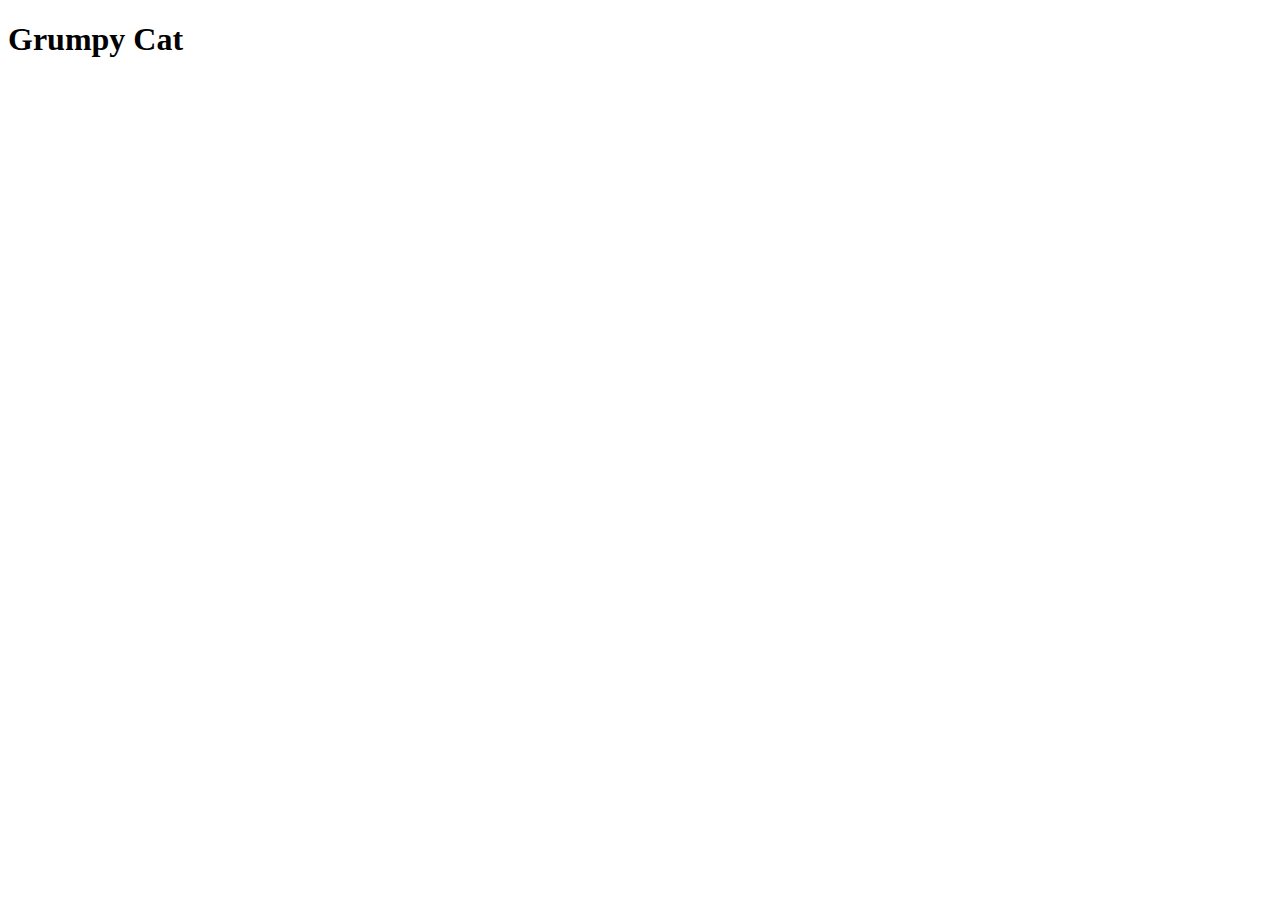
==== resume_page/index.html @ 0903f8df "resume index.html file is setup" ====
<!DOCTYPE html>
<html lang="en">
<head>
    <meta charset="UTF-8">
    <meta http-equiv="X-UA-Compatible" content="IE=edge">
    <meta name="viewport" content="width=device-width, initial-scale=1.0">
    <title>Document</title>
    <link rel="stylesheet" href="style.css">
</head>
<body>
    <h1>Grumpy Cat</h1>

</body>
</html>
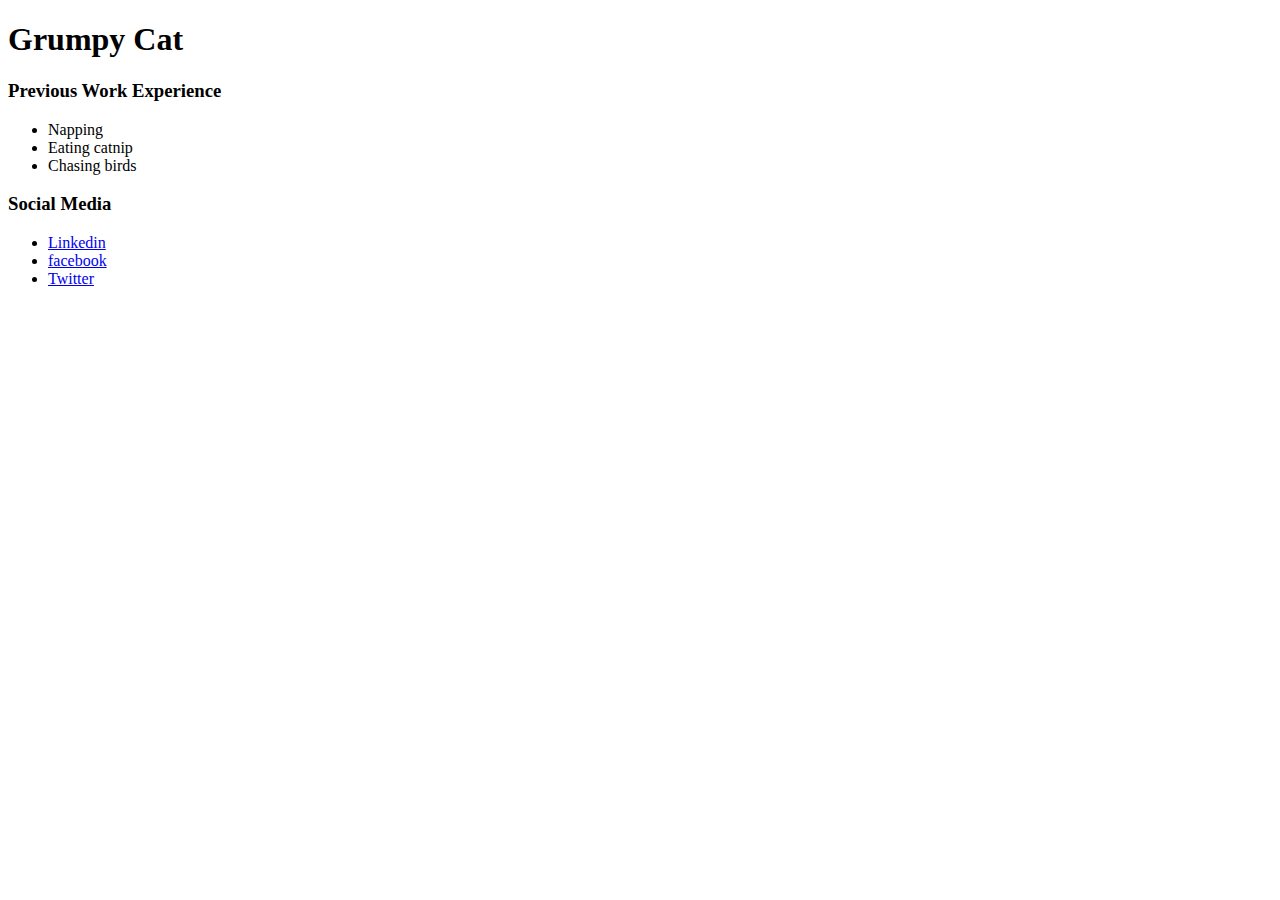
==== commit 5bd9e387: "added intial content for site" ====
--- a/resume_page/index.html
+++ b/resume_page/index.html
@@ -9,6 +9,27 @@
 </head>
 <body>
     <h1>Grumpy Cat</h1>
+    
+    <h3>Previous Work Experience</h3>
+    <ul>    
+        <li>Napping</li>
+        <li>Eating catnip</li>
+        <li>Chasing birds</li>
+    </ul>
+
+    <h3>Social Media</h3>
+    <ul>
+        <li>
+            <a href="https://www.linkedin.com">Linkedin</a>
+        </li>
+        <li>
+            <a href="https://www.facebook.com/">facebook</a>
+        </li>
+        <li>
+            <a href="https://twitter.com/">Twitter</a>
+        </li>
+    </ul>
+
 
 </body>
 </html>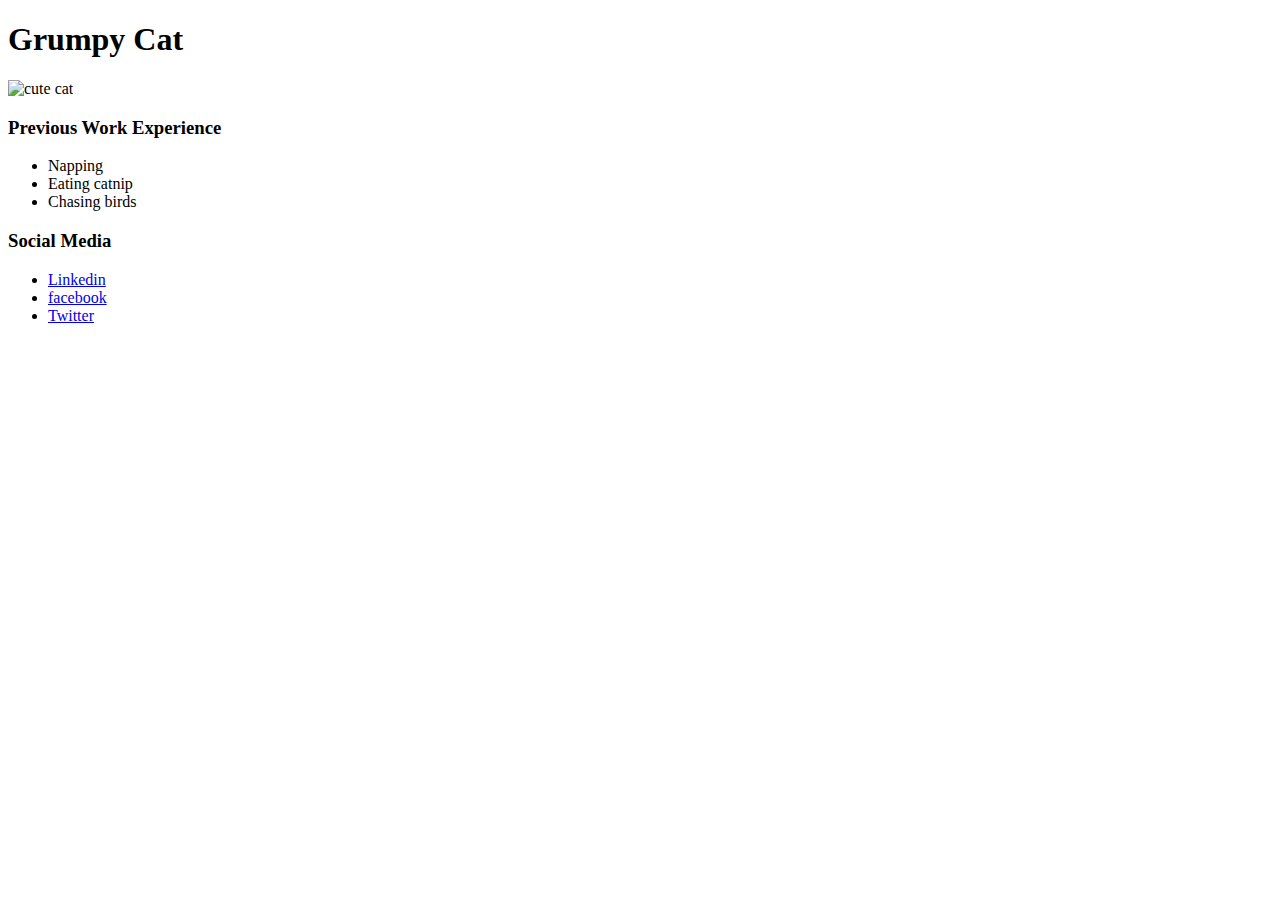
==== commit cb410826: "added photo of grumpy cat." ====
--- a/resume_page/index.html
+++ b/resume_page/index.html
@@ -9,6 +9,9 @@
 </head>
 <body>
     <h1>Grumpy Cat</h1>
+
+    
+    <img src="https://imgur.com/YoDEqLF.jpg" alt="cute cat">
     
     <h3>Previous Work Experience</h3>
     <ul>    
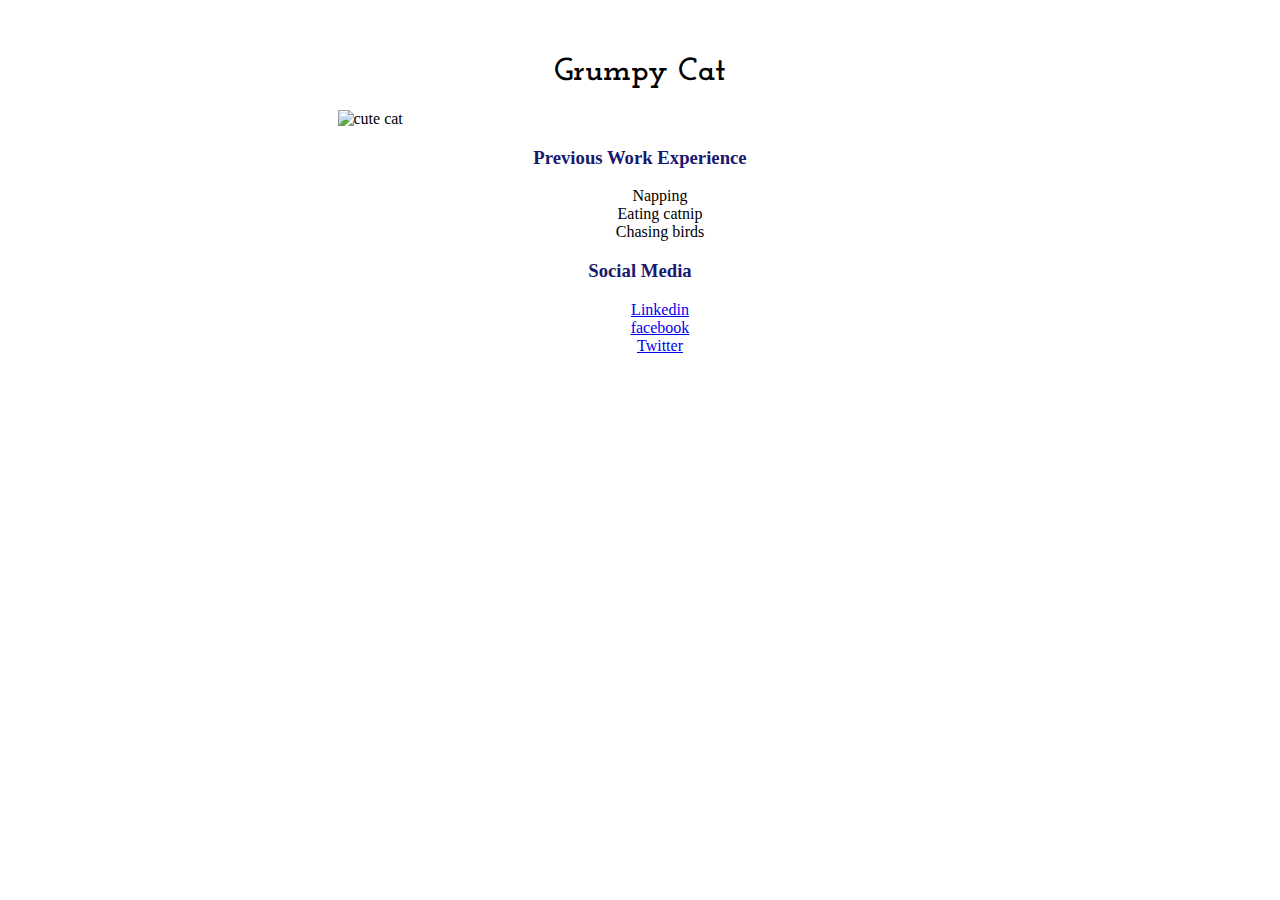
==== commit e974c40b: "added styling for resume site" ====
--- a/resume_page/index.html
+++ b/resume_page/index.html
@@ -6,32 +6,44 @@
     <meta name="viewport" content="width=device-width, initial-scale=1.0">
     <title>Document</title>
     <link rel="stylesheet" href="style.css">
+    <link rel="preconnect" href="https://fonts.googleapis.com">
+    <link rel="preconnect" href="https://fonts.gstatic.com" crossorigin>
+    <link href="https://fonts.googleapis.com/css2?family=Josefin+Slab:wght@500&display=swap" rel="stylesheet">
+
+
 </head>
+
+
 <body>
     <h1>Grumpy Cat</h1>
 
     
     <img src="https://imgur.com/YoDEqLF.jpg" alt="cute cat">
     
-    <h3>Previous Work Experience</h3>
-    <ul>    
-        <li>Napping</li>
-        <li>Eating catnip</li>
-        <li>Chasing birds</li>
-    </ul>
 
-    <h3>Social Media</h3>
-    <ul>
-        <li>
-            <a href="https://www.linkedin.com">Linkedin</a>
-        </li>
-        <li>
-            <a href="https://www.facebook.com/">facebook</a>
-        </li>
-        <li>
-            <a href="https://twitter.com/">Twitter</a>
-        </li>
-    </ul>
+    <div class="jobs">
+        <h3>Previous Work Experience</h3>
+        <ul>    
+            <li>Napping</li>
+            <li>Eating catnip</li>
+            <li>Chasing birds</li>
+        </ul>
+    </div>
+
+    <div class="social">
+        <h3>Social Media</h3>
+        <ul class="meta">
+            <li>
+                <a href="https://www.linkedin.com">Linkedin</a>
+            </li>
+            <li>
+                <a href="https://www.facebook.com/">facebook</a>
+            </li>
+            <li>
+                <a href="https://twitter.com/">Twitter</a>
+            </li>
+        </ul>
+    </div>
 
 
 </body>
--- a/resume_page/style.css
+++ b/resume_page/style.css
@@ -0,0 +1,44 @@
+body {
+    margin: 20px;
+    border: 5px;
+    padding: 15px;
+
+}
+
+h1 {
+    text-align: center;
+    font-family: 'Josefin Slab', serif;
+}
+
+h3 {
+    color:midnightblue;
+    text-align: center;
+}
+
+img {
+    display: block;
+    margin-left: auto;
+    margin-right: auto;
+    width: 50%;
+}
+
+ul {
+    list-style: none;
+}
+
+.jobs {
+    text-align: center;
+    text-decoration: none;
+}
+
+
+.social {
+    text-align: center;
+    text-decoration: none;
+}
+
+ul .meta {
+    display: inline-block;
+}
+
+
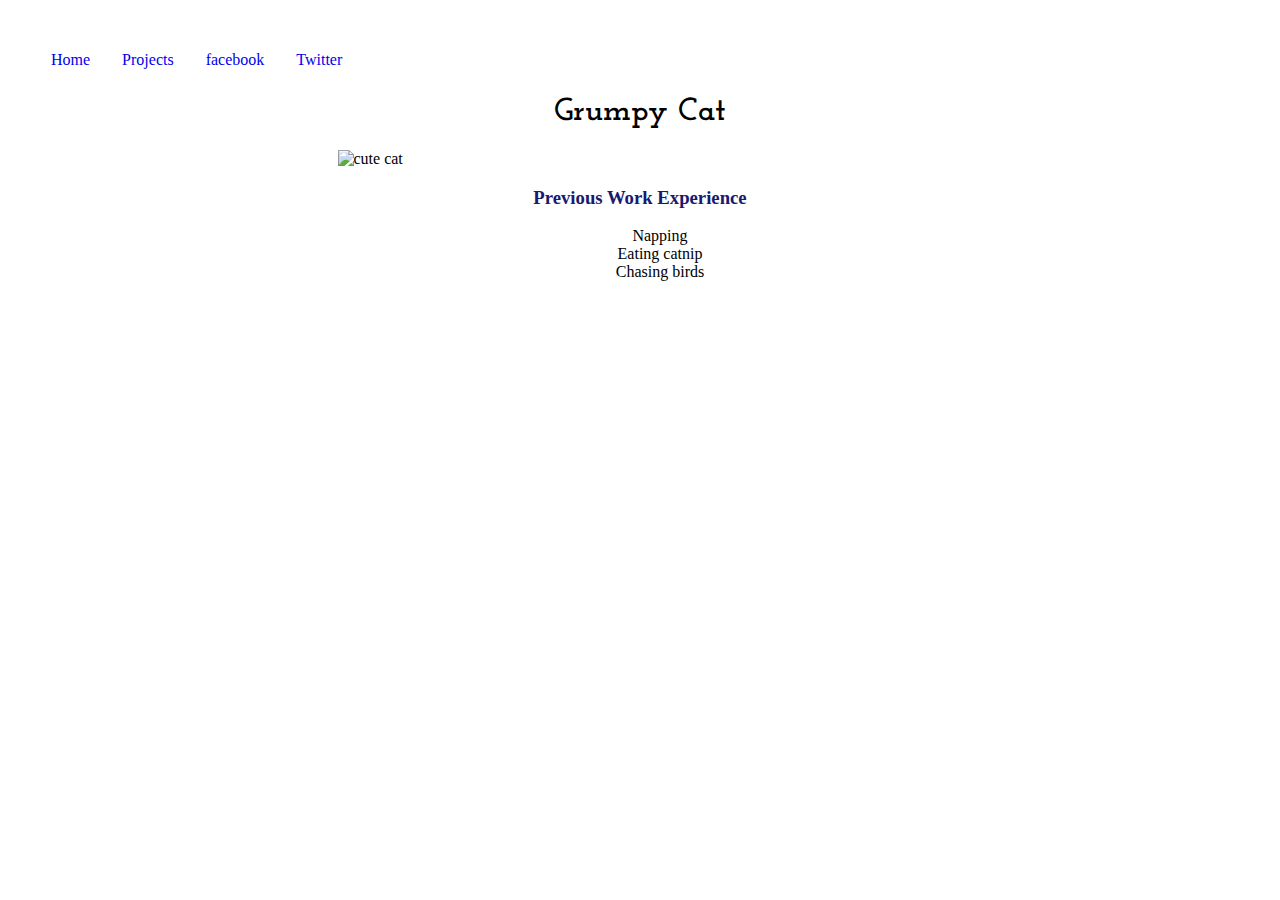
==== commit e706bb3c: "added project.html page and content - finished resume" ====
--- a/resume_page/index.html
+++ b/resume_page/index.html
@@ -9,18 +9,31 @@
     <link rel="preconnect" href="https://fonts.googleapis.com">
     <link rel="preconnect" href="https://fonts.gstatic.com" crossorigin>
     <link href="https://fonts.googleapis.com/css2?family=Josefin+Slab:wght@500&display=swap" rel="stylesheet">
-
-
 </head>
 
 
 <body>
+    <div class="nav">
+        <ul>
+            <li>
+                <a href="Users/AdrianGarcia/seir-kale/unit1/week1/hw2/resume_page/index.html">Home</a>
+            </li>
+            <li>
+                <a href="file:///Users/AdrianGarcia/seir-kale/unit1/week1/hw2/resume_page/projects.html">Projects</a>
+            </li>
+            <li>
+                <a href="https://www.facebook.com/">facebook</a>
+            </li>
+            <li>
+                <a href="https://twitter.com/">Twitter</a>
+            </li>
+        </ul>
+    </div>
+
     <h1>Grumpy Cat</h1>
 
-    
     <img src="https://imgur.com/YoDEqLF.jpg" alt="cute cat">
     
-
     <div class="jobs">
         <h3>Previous Work Experience</h3>
         <ul>    
@@ -30,7 +43,7 @@
         </ul>
     </div>
 
-    <div class="social">
+    <!-- <div class="social">
         <h3>Social Media</h3>
         <ul class="meta">
             <li>
@@ -43,8 +56,7 @@
                 <a href="https://twitter.com/">Twitter</a>
             </li>
         </ul>
-    </div>
-
+    </div> -->
 
 </body>
 </html>--- a/resume_page/style.css
+++ b/resume_page/style.css
@@ -8,12 +8,14 @@
 h1 {
     text-align: center;
     font-family: 'Josefin Slab', serif;
+    /* margin-top: 40px; */
 }
 
 h3 {
     color:midnightblue;
     text-align: center;
 }
+
 
 img {
     display: block;
@@ -22,8 +24,33 @@
     width: 50%;
 }
 
-ul {
+.nav {
+    padding-bottom: 40px;
+}
+
+ul { 
     list-style: none;
+}
+
+.nav a{
+    text-decoration: none;
+}
+
+.nav ul{
+    margin: 0;
+    padding: 0;
+}
+
+.nav li { 
+    float: left;
+}
+
+.nav li a{
+
+    display: block;
+    /* text-align: center;
+    text-decoration: none; */
+    padding: 16px;
 }
 
 .jobs {
@@ -31,14 +58,22 @@
     text-decoration: none;
 }
 
-
-.social {
+/* .social {
     text-align: center;
     text-decoration: none;
+} */
+
+/* ul .meta {
+    display: inline-block;
+} */
+
+.column {
+    float: left;
+    width: 33%;
 }
 
-ul .meta {
-    display: inline-block;
-}
-
-
+.row:after {
+    content: "";
+    display: table;
+    clear: both;
+  }
